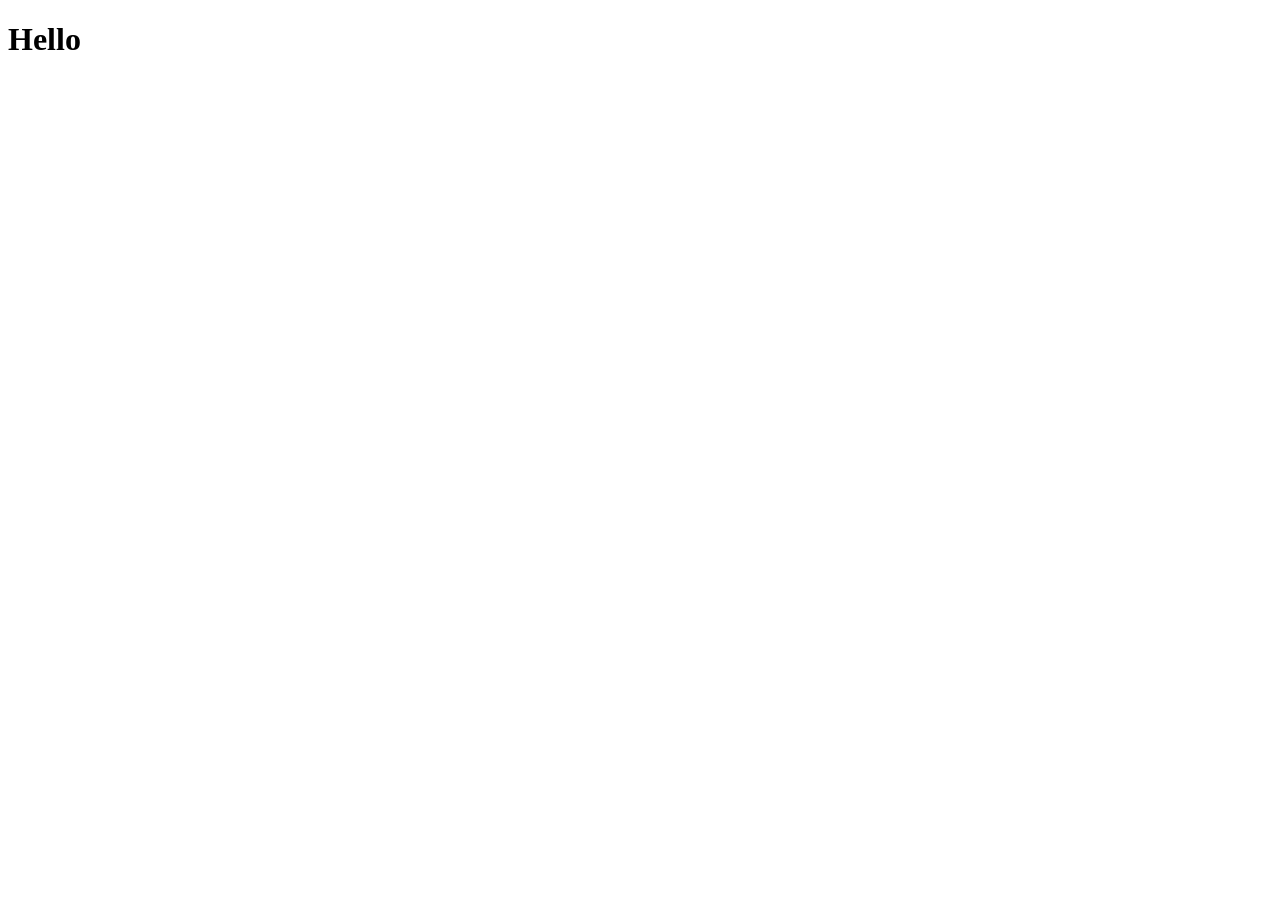
==== index.html @ 564ded3e "init" ====
<!DOCTYPE html>
<html lang="en">
<head>
  <meta charset="UTF-8">
  <meta name="viewport" content="width=device-width, initial-scale=1.0">
  <title>Document</title>
</head>
<body>
  <h1>Hello</h1>
</body>
</html>
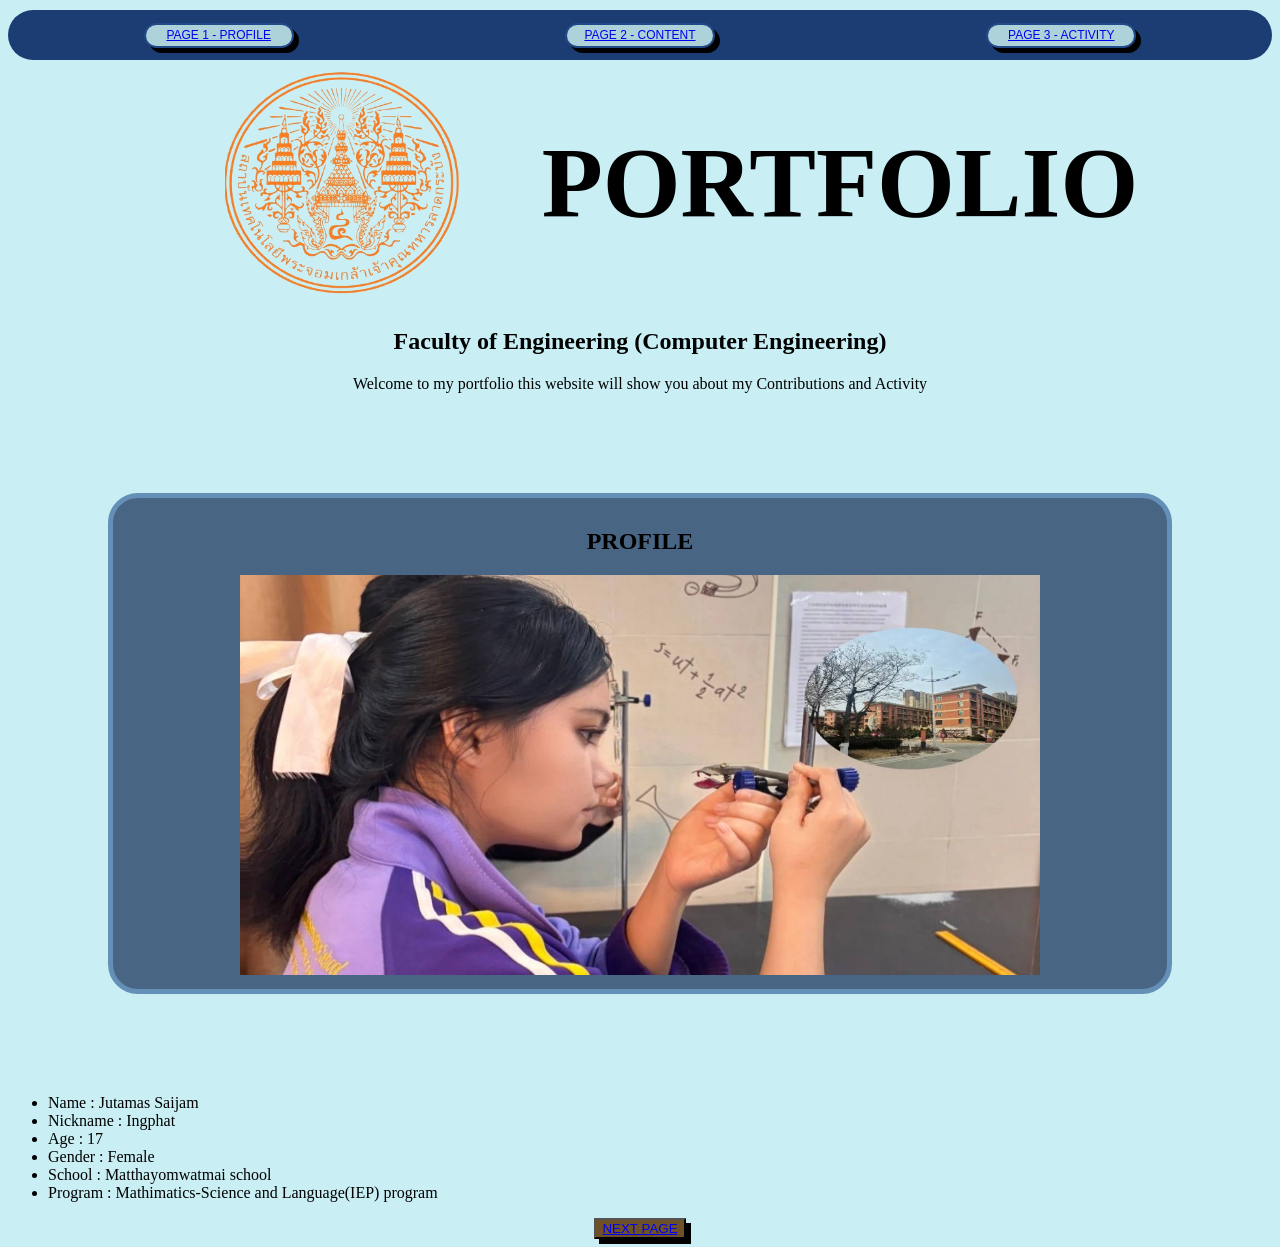
==== commit c28f95d4: "add_function" ====
--- a/index.html
+++ b/index.html
@@ -1,11 +1,53 @@
-<!DOCTYPE html>
+<!doctype html>
 <html lang="en">
+
 <head>
-  <meta charset="UTF-8">
-  <meta name="viewport" content="width=device-width, initial-scale=1.0">
+  <meta charset="UTF-8" />
+  <meta name="viewport" content="width=device-width, initial-scale=1.0" />
   <title>Document</title>
+  <link rel="stylesheet" href="/css/style.css" />
 </head>
+
 <body>
-  <h1>Hello</h1>
+  <div class="bar">
+    <button class="system"> <a href="/index.html">PAGE 1 - PROFILE</a></button>
+    <button class="system"> <a href="/index2.html">PAGE 2 - CONTENT</a></button>
+    <button class="system"> <a href="/index3.html">PAGE 3 - ACTIVITY</a></button>
+  </div>
+
+  <div class="logo">
+    <h1>PORTFOLIO</h1>
+    <img src="/logo-kmitl-removebg-preview.png" 
+    width="400px"
+    height="250px"></div>
+
+  <h2>Faculty of Engineering (Computer Engineering)</h2>
+  <p>
+    Welcome to my portfolio this website will show you about my Contributions
+    and Activity
+  </p>
+
+  <div class="box">
+    <h2>PROFILE</h2>
+    <img src="/m.jpg" alt="" width="800px" height="400px" />
+  </div>
+  
+  <ul class="a">
+    <li>Name : Jutamas Saijam</li>
+    <li>Nickname : Ingphat</li>
+    <li>Age : 17</li>
+    <li>Gender : Female</li>
+    <li>School : Matthayomwatmai school</li>
+    <li>Program : Mathimatics-Science and Language(IEP) program</li>
+  </ul>
+
+
+  <button class="button">
+    <a href="/index2.html">NEXT PAGE</a>
+  </button>
+
+  <script src="./js/script.js"></script>
 </body>
+
+
 </html>
--- a/css/style.css
+++ b/css/style.css
@@ -0,0 +1,110 @@
+.system {
+  background-color: rgb(174, 210, 218);
+  border: 2px rgb(34, 73, 136) solid;
+  border-radius: 50px;
+
+  gap: 20PX;
+  text-align: center;
+  justify-self: center;
+  color: aliceblue;
+  height: 25px;
+  width: 150px;
+  
+  font-size: 12px;
+  display: flex;
+  align-items: center;
+  justify-content: center;
+
+
+}
+
+.a { 
+  text-align: left;
+
+}
+body {
+  background-color: rgb(201, 239, 245);
+  text-align: center;
+}
+
+.box {
+  /* width: 250px;
+  height: 200px; */
+
+  padding: 10px 30px ;
+  border: 5px rgb(100, 143, 183) solid;
+  margin: 100px 100px;
+  background-color: rgb(72, 102, 132);
+  border-radius: 30px;}
+  
+h1 {
+  font-size: 100px;
+}
+
+.bar {
+  display: flex;
+  justify-content: space-around;
+  background-color: rgb(28, 60, 116);
+  height: 50px;
+  align-items: center;
+  border-radius: 50px;
+
+  position: sticky;
+  top:10px;
+  right:10px ;
+}
+
+.logo {
+  display: flex;
+  flex-direction: row-reverse;
+ justify-content: center;
+}
+
+.profile {
+  /* width: 250px;
+  height: 200px; */
+
+  padding: 400PX 600px 400px 600px;
+  border: 5px rgb(100, 143, 183) solid;
+  margin: 100px 100px;
+  background-color: rgb(82, 105, 154);
+  border-radius: 30px;}
+  
+  button {
+    box-shadow: 5px 5px black;
+  }
+
+  .box2 {
+    display: flex;
+    align-items: center;
+    padding: 40PX 60px 40px 60px;
+  border: 5px rgb(100, 143, 183) solid;
+  margin: 100px 100px;
+  background-color: rgb(30, 44, 73);
+  border-radius: 30px;}
+  
+
+  .box3 {
+  border: 5px rgb(62, 98, 132) solid;
+  margin: 100px 100px;
+  background-color: rgb(200, 212, 240);
+  border-radius: 30px;
+  }
+
+  .content {
+    font-size: 50px;
+    text-align: left;
+    justify-content: space-around;
+  }
+
+  .button {
+    background-color: rgb(110, 80, 41);
+  }
+
+  .button.hover {
+    background-color: aqua;
+  }
+
+  .l {
+    justify-content: space-between;
+  }
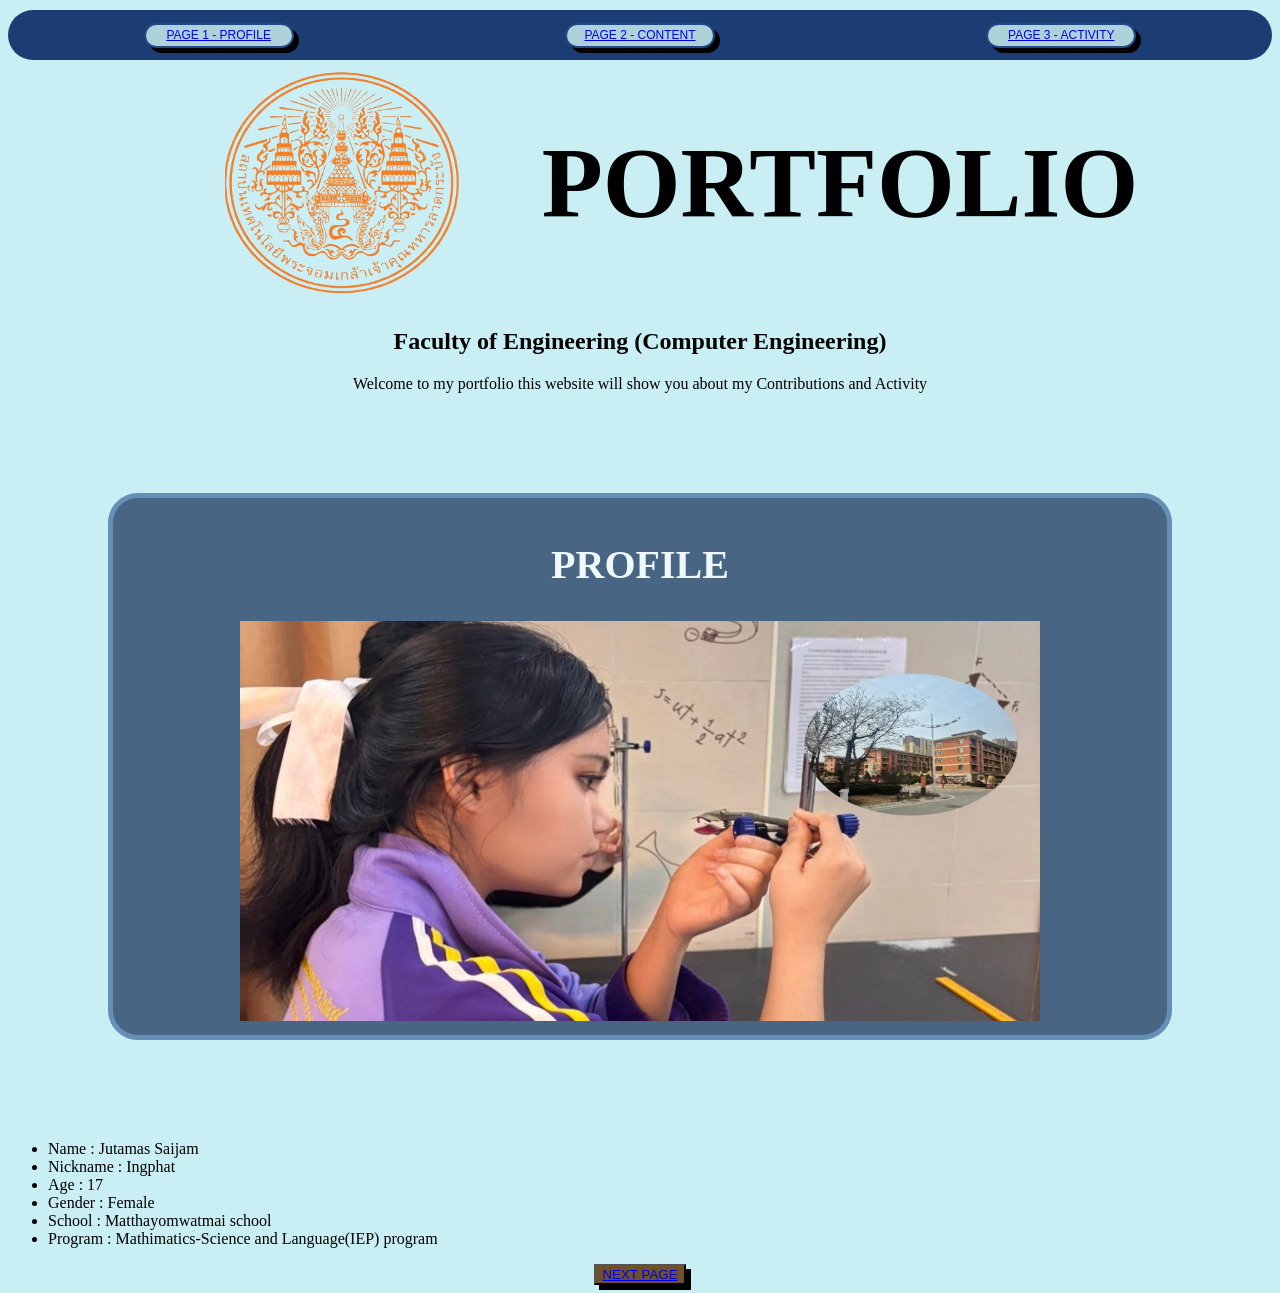
==== commit df4b3a80: "add.." ====
--- a/index.html
+++ b/index.html
@@ -5,19 +5,19 @@
   <meta charset="UTF-8" />
   <meta name="viewport" content="width=device-width, initial-scale=1.0" />
   <title>Document</title>
-  <link rel="stylesheet" href="/css/style.css" />
+  <link rel="stylesheet" href="../css/style.css" />
 </head>
 
 <body>
   <div class="bar">
-    <button class="system"> <a href="/index.html">PAGE 1 - PROFILE</a></button>
-    <button class="system"> <a href="/index2.html">PAGE 2 - CONTENT</a></button>
-    <button class="system"> <a href="/index3.html">PAGE 3 - ACTIVITY</a></button>
+    <button class="system"> <a href="./index.html">PAGE 1 - PROFILE</a></button>
+    <button class="system"> <a href="./index2.html">PAGE 2 - CONTENT</a></button>
+    <button class="system"> <a href="./index3.html">PAGE 3 - ACTIVITY</a></button>
   </div>
 
   <div class="logo">
     <h1>PORTFOLIO</h1>
-    <img src="/logo-kmitl-removebg-preview.png" 
+    <img src="./logo-kmitl-removebg-preview.png" 
     width="400px"
     height="250px"></div>
 
@@ -28,8 +28,8 @@
   </p>
 
   <div class="box">
-    <h2>PROFILE</h2>
-    <img src="/m.jpg" alt="" width="800px" height="400px" />
+    <h2 class="h2">PROFILE</h2>
+    <img src="./m.jpg" alt="" width="800px" height="400px" />
   </div>
   
   <ul class="a">
@@ -43,7 +43,7 @@
 
 
   <button class="button">
-    <a href="/index2.html">NEXT PAGE</a>
+    <a href="./index2.html">NEXT PAGE</a>
   </button>
 
   <script src="./js/script.js"></script>
--- a/css/style.css
+++ b/css/style.css
@@ -107,4 +107,9 @@
 
   .l {
     justify-content: space-between;
-  }+  }
+
+ .h2 {
+  font-size: 40px;
+  color: aliceblue;
+ }
